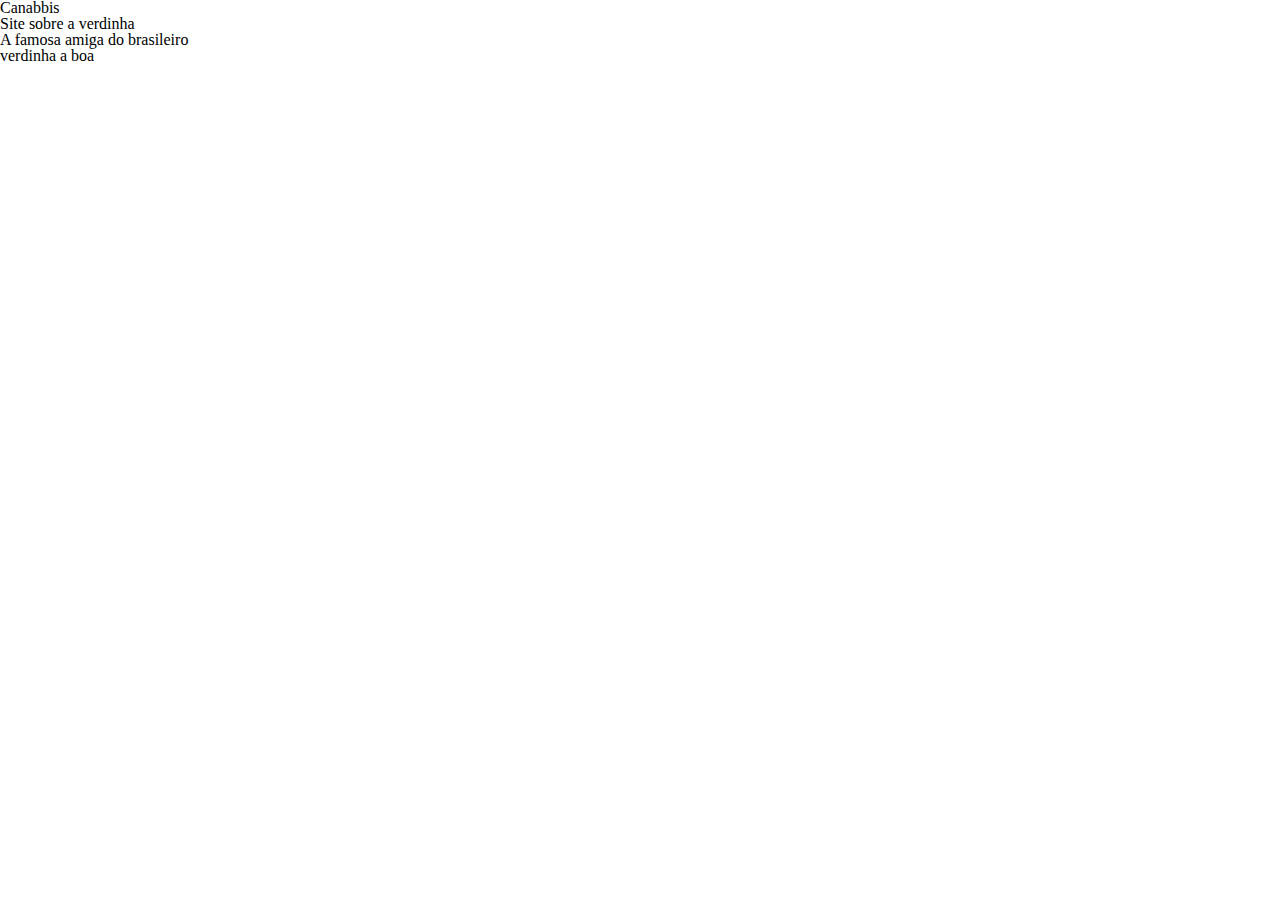
==== index.html @ f4972288 "Add files via upload" ====
<!DOCTYPE html>
<html lang="pt-br">
<head>
    <meta charset="UTF-8">
    <meta http-equiv="X-UA-Compatible" content="IE=edge">
    <meta name="viewport" content="width=device-width, initial-scale=1.0">
    <link rel="stylesheet" href="style.css">
    <link rel="stylesheet" href="reset.css">
    <title>A Erva</title>
</head>
<body>
   <!--cabeçalho--> <header> 
                       <h1> Canabbis</h1>
                       <h3> Site sobre a verdinha</h3>
                       <p> A famosa amiga do brasileiro</p>
                    </header>

   <!--conteudo-->  <main>

   <!--sessão-->    <section>
                       verdinha
                       a boa
                    </section>

                    </main> 

   <!--rodapé-->    <footer>

                    </footer>
</body>
</html>
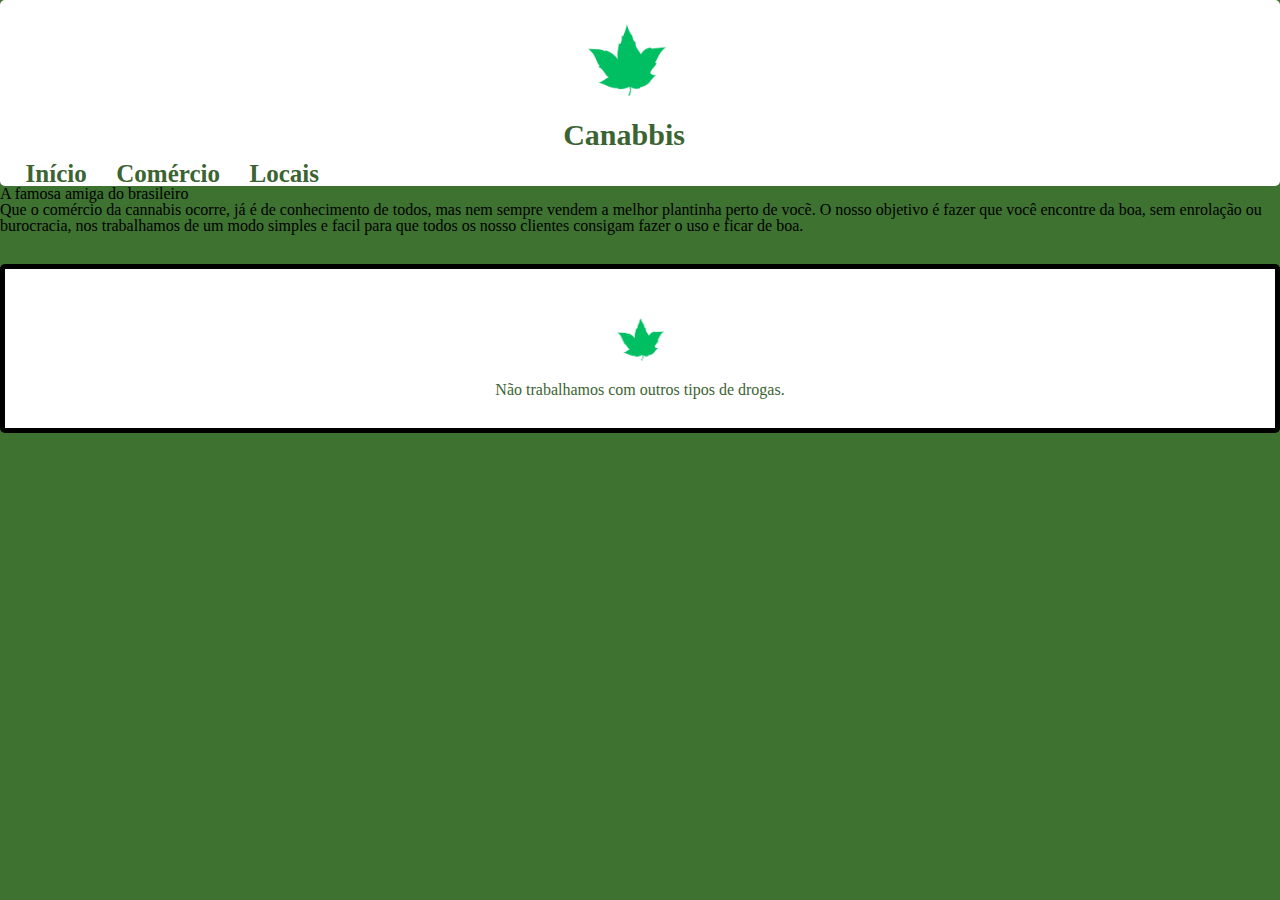
==== commit ca19ca90: "Add files via upload" ====
--- a/index.html
+++ b/index.html
@@ -4,28 +4,43 @@
     <meta charset="UTF-8">
     <meta http-equiv="X-UA-Compatible" content="IE=edge">
     <meta name="viewport" content="width=device-width, initial-scale=1.0">
+            <!-- zerando o css--> 
     <link rel="stylesheet" href="style.css">
     <link rel="stylesheet" href="reset.css">
+    <link rel="stylesheet" href="comercio.html">
+    <link rel="stylesheet" href="locais.html">
     <title>A Erva</title>
 </head>
 <body>
    <!--cabeçalho--> <header> 
-                       <h1> Canabbis</h1>
-                       <h3> Site sobre a verdinha</h3>
-                       <p> A famosa amiga do brasileiro</p>
+               <img class="logo" src="oga.png">
+               <h1 class="titulo"> Canabbis</h1>
+        <nav class="menu">
+             <ul>
+                    <li class="item-menu"><a href="index.html">Início</a> </li>
+                    <li class="item-menu"><a href="comercio.html">Comércio</a></li>
+                    <li class="item-menu"><a href="locais.html">Locais</a></li>
+             </ul>
+        </nav>
+                      <!-- <h3> Site sobre a verdinha</h3>
+                       <p> A famosa amiga do brasileiro</p> -->
                     </header>
 
    <!--conteudo-->  <main>
 
-   <!--sessão-->    <section>
-                       verdinha
-                       a boa
+   <!--sessão-->   
+                    <section> A famosa amiga do brasileiro</section>
+                    <section>
+                       Que o comércio da cannabis ocorre, já é de conhecimento de todos, mas nem sempre vendem a melhor plantinha perto de vocẽ. O nosso
+                       objetivo é fazer que você encontre da boa, sem enrolação ou burocracia, nos trabalhamos de um modo simples e facil para que todos
+                       os nosso clientes consigam fazer o uso e ficar de boa.
                     </section>
 
                     </main> 
 
-   <!--rodapé-->    <footer>
-
+   <!--rodapé-->    <footer class="rodape">
+        <img class="imgrodape" src="oga.png">
+        <p> Não trabalhamos com outros tipos de drogas.</p>
                     </footer>
 </body>
 </html>--- a/style.css
+++ b/style.css
@@ -0,0 +1,92 @@
+body {
+    background-color: rgb(62, 114, 49);
+ /* background-image: url ;
+    background-repeat: no-repeat;
+    background-position: ;
+    background-size:cover ; */
+    font-family: 'Lucida Sans', 'Lucida Sans Regular', 'Lucida Grande', 'Lucida Sans Unicode', Geneva, Verdana, sans-serif;
+}
+
+header {
+    /*background: url (oga.png) ;
+    background-repeat:center center ;
+    background-size: cover; */
+    background-color: rgb(255, 255, 255);
+    border: solid 210px rgb(0, 0, 0);
+    border-radius: 5px ;
+    margin-bottom: 10px;
+    
+}
+.logo {
+    height: 100px;
+    margin: 10px 45% 0;
+} 
+
+.titulo {
+    color: rgb(60, 100, 50);
+    font-size: 30px;
+    font-weight: bold;
+    line-height: 1.2;
+ /* text-align: center; */
+    margin: 10px 44% 0;
+    margin-top: 4px;
+    margin-bottom: 8px;
+}
+
+/*.menu {
+    border: solid 2px #0a0;
+    background-color: black;
+    padding: 12px 0;
+} */
+
+.item-menu {
+    display: inline-block;
+    margin: 0 0% 0 2%;
+    font-size: 25px;
+    font-weight: bold;
+ /* font-family: serif; */
+}
+
+.item-menu a {
+    text-decoration: none;
+    color: rgb(60, 100, 50);
+}
+
+.item-menu a:hover {
+    font-size: 26px;
+    color: rgb(30, 50, 25);;
+}
+
+/*div {
+    border: double 5px black;
+    background-color: blue;
+    color: blueviolet;
+    text-align: center;
+    width: 98%;
+} */
+
+ul {
+    list-style: none;
+}
+
+/* .texto {
+    background-color: ;
+    color; black
+} */
+ 
+.rodape {
+    background-color: rgb(255, 255, 255);
+    color: rgb(60, 100, 50);
+/*  border-top: solid 5px yellow; */
+    padding: 30px 0;
+    margin-top: 30px;
+    text-align: center;
+    border: solid 5px rgb(0, 0, 0);
+    border-radius: 5px ;
+    margin-bottom: 10px;
+}
+
+.rodape img {
+    height: 60px;
+    margin: 10px 45%;
+}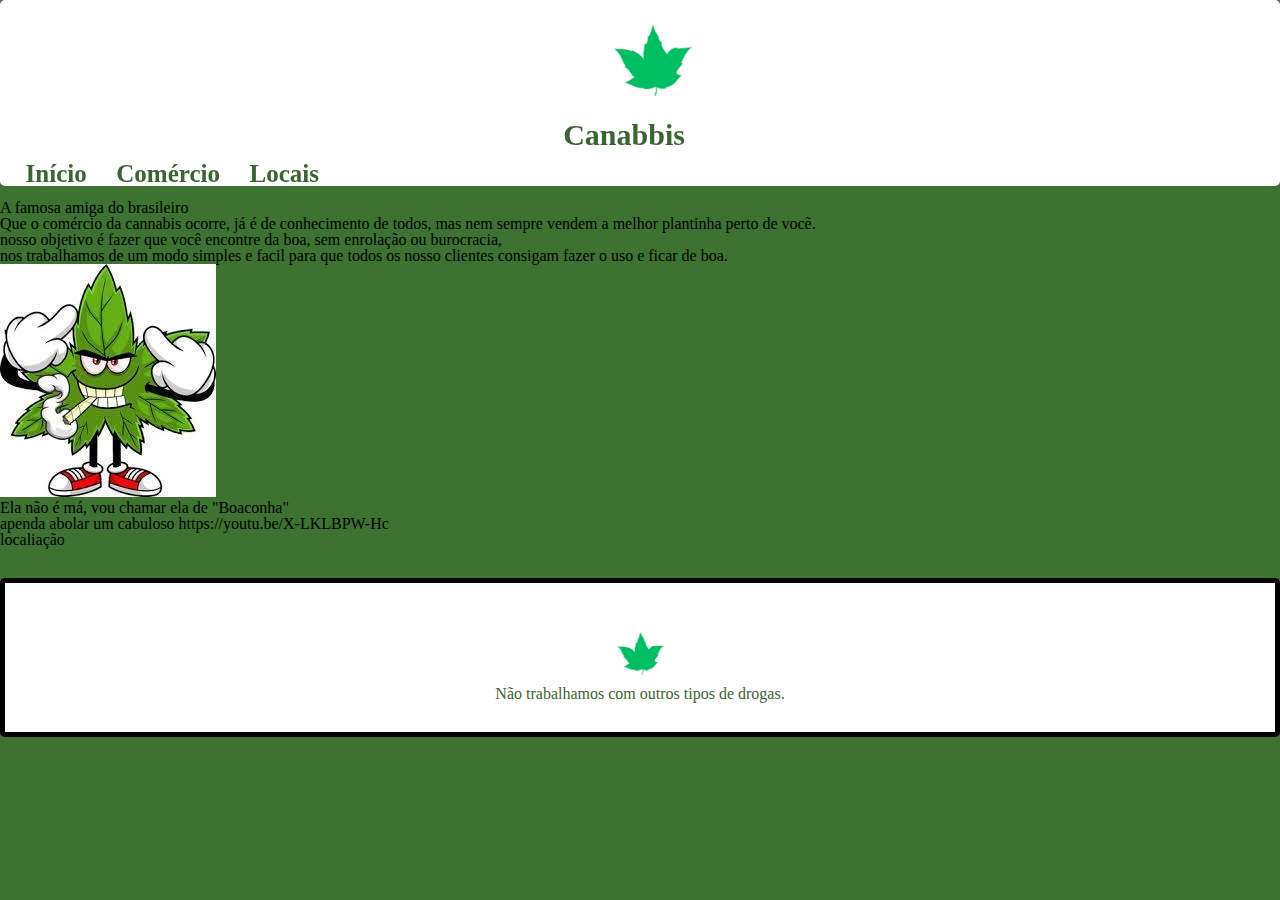
==== commit 6513ed68: "Add files via upload" ====
--- a/index.html
+++ b/index.html
@@ -13,7 +13,7 @@
 </head>
 <body>
    <!--cabeçalho--> <header> 
-               <img class="logo" src="oga.png">
+               <img class="logo" src="imagens/oga.png">
                <h1 class="titulo"> Canabbis</h1>
         <nav class="menu">
              <ul>
@@ -30,16 +30,26 @@
 
    <!--sessão-->   
                     <section> A famosa amiga do brasileiro</section>
+                    <section> 
+                               Que o comércio da cannabis ocorre, já é de conhecimento de todos, mas nem sempre vendem a melhor plantinha perto de vocẽ. 
+                     </section> 
+                     <section> nosso objetivo é fazer que você encontre da boa, sem enrolação ou burocracia, 
+                     </section>
+                     <section>
+                               nos trabalhamos de um modo simples e facil para que todos os nosso clientes consigam fazer o uso e ficar de boa.
+                    </section>
                     <section>
-                       Que o comércio da cannabis ocorre, já é de conhecimento de todos, mas nem sempre vendem a melhor plantinha perto de vocẽ. O nosso
-                       objetivo é fazer que você encontre da boa, sem enrolação ou burocracia, nos trabalhamos de um modo simples e facil para que todos
-                       os nosso clientes consigam fazer o uso e ficar de boa.
-                    </section>
-
+                    <img src="imagens/erv.jpeg"> <p>Ela não é má, vou chamar ela de "Boaconha"</p>
+                    <section>
+                    <p> apenda abolar um cabuloso https://youtu.be/X-LKLBPW-Hc </p>
+                  </section>
+                  <section>
+                     localiação 
+                  </section>
                     </main> 
 
    <!--rodapé-->    <footer class="rodape">
-        <img class="imgrodape" src="oga.png">
+        <img class="imgrodape" src="imagens/oga.png">
         <p> Não trabalhamos com outros tipos de drogas.</p>
                     </footer>
 </body>
--- a/style.css
+++ b/style.css
@@ -15,11 +15,17 @@
     border: solid 210px rgb(0, 0, 0);
     border-radius: 5px ;
     margin-bottom: 10px;
+   /* bottom: ;
+    left: 50px;
+    right: 50px; */
+    position: fixed;
+    width: 100%;
+    top: 0;
     
 }
 .logo {
     height: 100px;
-    margin: 10px 45% 0;
+    margin: 10px 47% 0;
 } 
 
 .titulo {
@@ -88,5 +94,11 @@
 
 .rodape img {
     height: 60px;
-    margin: 10px 45%;
-}+    margin: 10px 45% 0;
+}
+
+main {
+    margin-top: 200px ;
+}
+
+
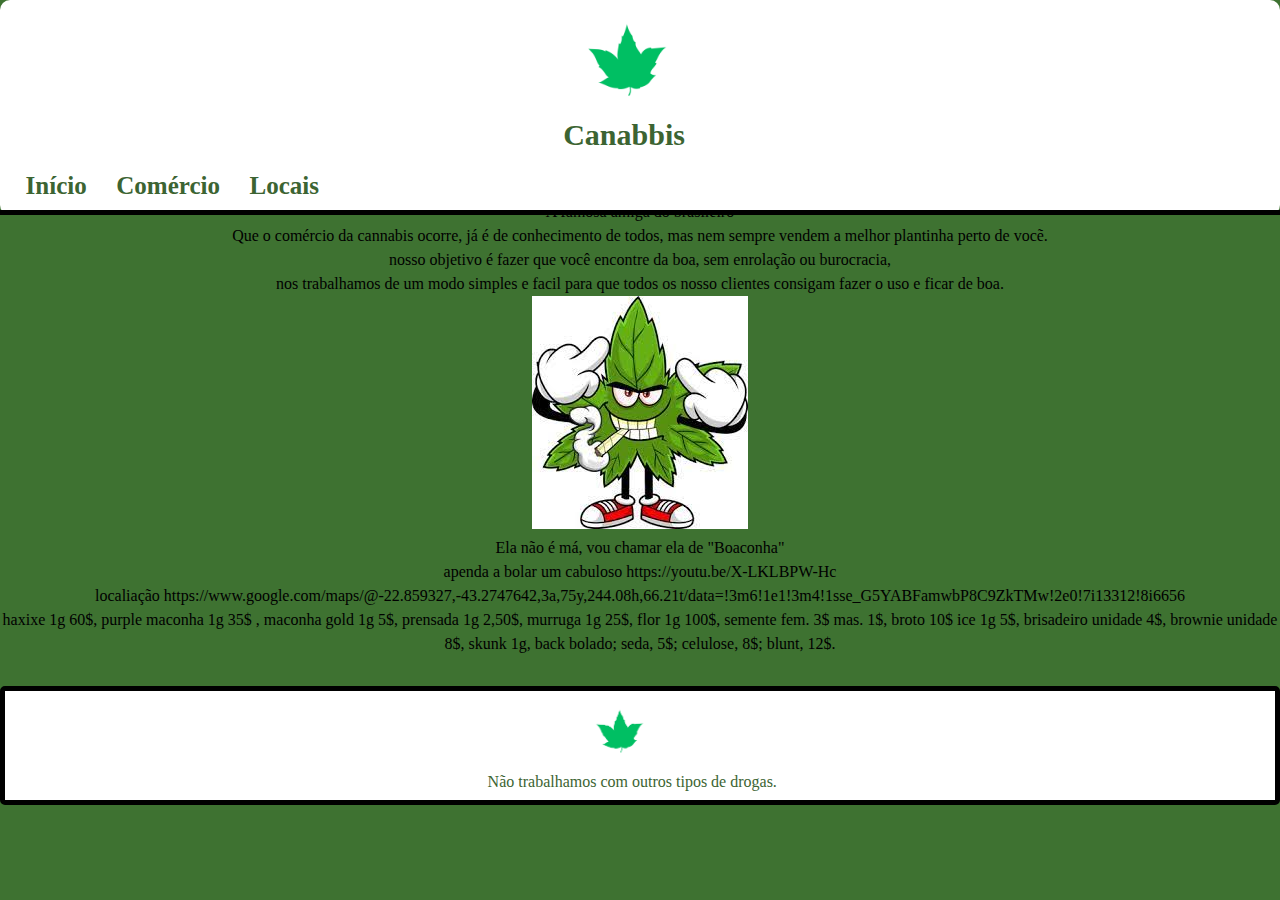
==== commit 47fe0746: "Add files via upload" ====
--- a/index.html
+++ b/index.html
@@ -41,15 +41,18 @@
                     <section>
                     <img src="imagens/erv.jpeg"> <p>Ela não é má, vou chamar ela de "Boaconha"</p>
                     <section>
-                    <p> apenda abolar um cabuloso https://youtu.be/X-LKLBPW-Hc </p>
+                    <p> apenda a bolar um cabuloso https://youtu.be/X-LKLBPW-Hc </p>
                   </section>
                   <section>
                      localiação 
+                     https://www.google.com/maps/@-22.859327,-43.2747642,3a,75y,244.08h,66.21t/data=!3m6!1e1!3m4!1sse_G5YABFamwbP8C9ZkTMw!2e0!7i13312!8i6656
                   </section>
+                  haxixe 1g 60$, purple maconha 1g 35$ , maconha gold 1g 5$, prensada 1g 2,50$, murruga 1g 25$, flor 1g 100$, semente fem. 3$ mas. 1$, broto 10$
+                  ice 1g 5$, brisadeiro unidade 4$, brownie unidade 8$, skunk 1g, back bolado; seda, 5$; celulose, 8$; blunt, 12$. 
                     </main> 
 
    <!--rodapé-->    <footer class="rodape">
-        <img class="imgrodape" src="imagens/oga.png">
+        <img src="imagens/oga.png">
         <p> Não trabalhamos com outros tipos de drogas.</p>
                     </footer>
 </body>
--- a/style.css
+++ b/style.css
@@ -12,9 +12,10 @@
     background-repeat:center center ;
     background-size: cover; */
     background-color: rgb(255, 255, 255);
-    border: solid 210px rgb(0, 0, 0);
-    border-radius: 5px ;
+    border: solid 9px rgb(0, 0, 0);
+    border-radius: 10px ;
     margin-bottom: 10px;
+    
    /* bottom: ;
     left: 50px;
     right: 50px; */
@@ -25,7 +26,7 @@
 }
 .logo {
     height: 100px;
-    margin: 10px 47% 0;
+    margin: 10px 45% 0;
 } 
 
 .titulo {
@@ -33,17 +34,16 @@
     font-size: 30px;
     font-weight: bold;
     line-height: 1.2;
- /* text-align: center; */
+/*  text-align: center; */
     margin: 10px 44% 0;
     margin-top: 4px;
     margin-bottom: 8px;
 }
 
-/*.menu {
-    border: solid 2px #0a0;
-    background-color: black;
+.menu {
+    border-bottom: solid 5px black;
     padding: 12px 0;
-} */
+} 
 
 .item-menu {
     display: inline-block;
@@ -83,22 +83,29 @@
 .rodape {
     background-color: rgb(255, 255, 255);
     color: rgb(60, 100, 50);
-/*  border-top: solid 5px yellow; */
-    padding: 30px 0;
+/*  border-top: solid 5px yellow
+    padding: 30px 0;*/
     margin-top: 30px;
-    text-align: center;
     border: solid 5px rgb(0, 0, 0);
     border-radius: 5px ;
-    margin-bottom: 10px;
+    margin-bottom: 5px;
 }
 
 .rodape img {
     height: 60px;
-    margin: 10px 45% 0;
+    margin: 10px 46% 0;
+}
+
+.rodape p {
+    width: 400px;
+    margin: 10px 38% 10px;
+
 }
 
 main {
     margin-top: 200px ;
+    text-align: center;
+    line-height: 1.5;
 }
 
 
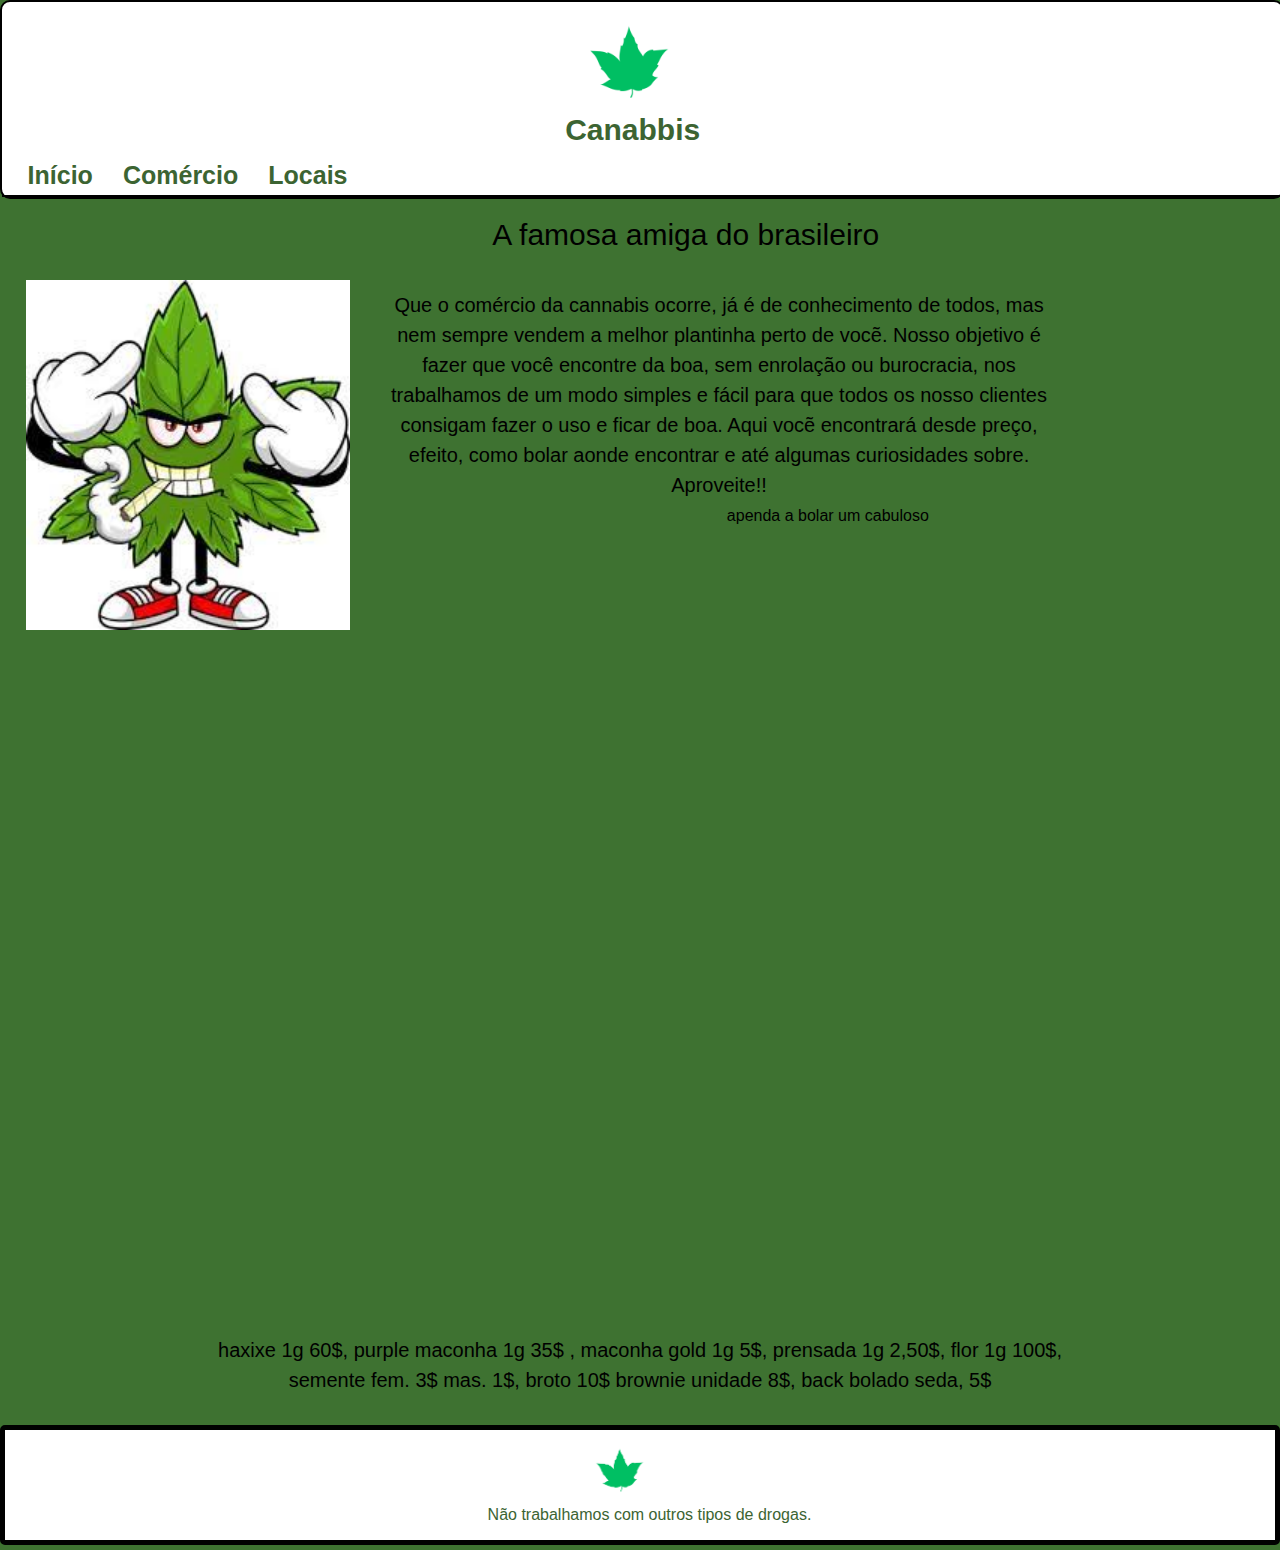
==== commit e5a97a21: "Add files via upload" ====
--- a/index.html
+++ b/index.html
@@ -5,10 +5,8 @@
     <meta http-equiv="X-UA-Compatible" content="IE=edge">
     <meta name="viewport" content="width=device-width, initial-scale=1.0">
             <!-- zerando o css--> 
+    <link rel="stylesheet" href="reset.css">
     <link rel="stylesheet" href="style.css">
-    <link rel="stylesheet" href="reset.css">
-    <link rel="stylesheet" href="comercio.html">
-    <link rel="stylesheet" href="locais.html">
     <title>A Erva</title>
 </head>
 <body>
@@ -29,26 +27,24 @@
    <!--conteudo-->  <main>
 
    <!--sessão-->   
-                    <section> A famosa amiga do brasileiro</section>
-                    <section> 
-                               Que o comércio da cannabis ocorre, já é de conhecimento de todos, mas nem sempre vendem a melhor plantinha perto de vocẽ. 
-                     </section> 
-                     <section> nosso objetivo é fazer que você encontre da boa, sem enrolação ou burocracia, 
-                     </section>
-                     <section>
-                               nos trabalhamos de um modo simples e facil para que todos os nosso clientes consigam fazer o uso e ficar de boa.
-                    </section>
+                    <p class="subtitulo"> A famosa amiga do brasileiro</p>
+                    <img src="imagens/erv.jpeg">
+                    <p class="texto"> 
+                              Que o comércio da cannabis ocorre, já é de conhecimento de todos, mas nem sempre vendem a melhor plantinha perto de vocẽ.
+                              Nosso objetivo é fazer que você encontre da boa, sem enrolação ou burocracia, nos trabalhamos de um modo simples e fácil para que 
+                              todos os nosso clientes consigam fazer o uso e ficar de boa. Aqui vocẽ encontrará desde preço, efeito, como bolar aonde encontrar
+                              e até algumas curiosidades sobre. Aproveite!!
+                    </p>
                     <section>
-                    <img src="imagens/erv.jpeg"> <p>Ela não é má, vou chamar ela de "Boaconha"</p>
-                    <section>
-                    <p> apenda a bolar um cabuloso https://youtu.be/X-LKLBPW-Hc </p>
+                    <p class="youtube"> apenda a bolar um cabuloso </p>
                   </section>
                   <section>
-                     localiação 
-                     https://www.google.com/maps/@-22.859327,-43.2747642,3a,75y,244.08h,66.21t/data=!3m6!1e1!3m4!1sse_G5YABFamwbP8C9ZkTMw!2e0!7i13312!8i6656
-                  </section>
-                  haxixe 1g 60$, purple maconha 1g 35$ , maconha gold 1g 5$, prensada 1g 2,50$, murruga 1g 25$, flor 1g 100$, semente fem. 3$ mas. 1$, broto 10$
-                  ice 1g 5$, brisadeiro unidade 4$, brownie unidade 8$, skunk 1g, back bolado; seda, 5$; celulose, 8$; blunt, 12$. 
+                     <iframe width="560" height="320" class="youtube" src="https://www.youtube.com/embed/X-LKLBPW-Hc" title="YouTube video player" frameborder="0" allow="accelerometer; autoplay; clipboard-write; encrypted-media; gyroscope; picture-in-picture; web-share" allowfullscreen></iframe>
+                  </section> 
+                  <iframe src="https://www.google.com/maps/embed?pb=!1m18!1m12!1m3!1d1838.210056833746!2d-43.27069443794362!3d-22.86093415361458!2m3!1f0!2f0!3f0!3m2!1i1024!2i768!4f13.1!3m3!1m2!1s0x997c7352b8f01f%3A0xdc43e9597c8e45ad!2sComplexo%20do%20Alem%C3%A3o%2C%20Rio%20de%20Janeiro%20-%20RJ!5e0!3m2!1spt-BR!2sbr!4v1684507764862!5m2!1spt-BR!2sbr" width="600" height="450" style="border:0;" allowfullscreen="" loading="lazy" referrerpolicy="no-referrer-when-downgrade"></iframe>
+                  <p class="texto">
+                  haxixe 1g 60$, purple maconha 1g 35$ , maconha gold 1g 5$, prensada 1g 2,50$, flor 1g 100$, semente fem. 3$ mas. 1$, broto 10$
+                  brownie unidade 8$, back bolado seda, 5$ </p>
                     </main> 
 
    <!--rodapé-->    <footer class="rodape">
--- a/style.css
+++ b/style.css
@@ -12,10 +12,9 @@
     background-repeat:center center ;
     background-size: cover; */
     background-color: rgb(255, 255, 255);
-    border: solid 9px rgb(0, 0, 0);
+    border: solid 2px rgb(0, 0, 0);
     border-radius: 10px ;
     margin-bottom: 10px;
-    
    /* bottom: ;
     left: 50px;
     right: 50px; */
@@ -41,8 +40,8 @@
 }
 
 .menu {
-    border-bottom: solid 5px black;
-    padding: 12px 0;
+    border-bottom: solid 2px black;
+    padding: 7px 0;
 } 
 
 .item-menu {
@@ -103,9 +102,35 @@
 }
 
 main {
-    margin-top: 200px ;
+    margin-top: 220px ;
     text-align: center;
     line-height: 1.5;
 }
 
+.subtitulo {
+    height: 50px;
+    font-size: 30px;
+    width: 450px;
+    margin: 30px 36% 10px;
+}
 
+p {
+    font-size: 10;
+    line-height: 30px;
+}
+
+.texto {
+    font-family: Verdana, Geneva, Tahoma, sans-serif;
+    margin: 20px 17% 1px;
+    font-size: 20px;
+}
+
+img {
+    margin: 0px 2% 0px;
+    float: left;
+    height: 350px;
+}
+
+.youtube {
+    text-align: center;
+}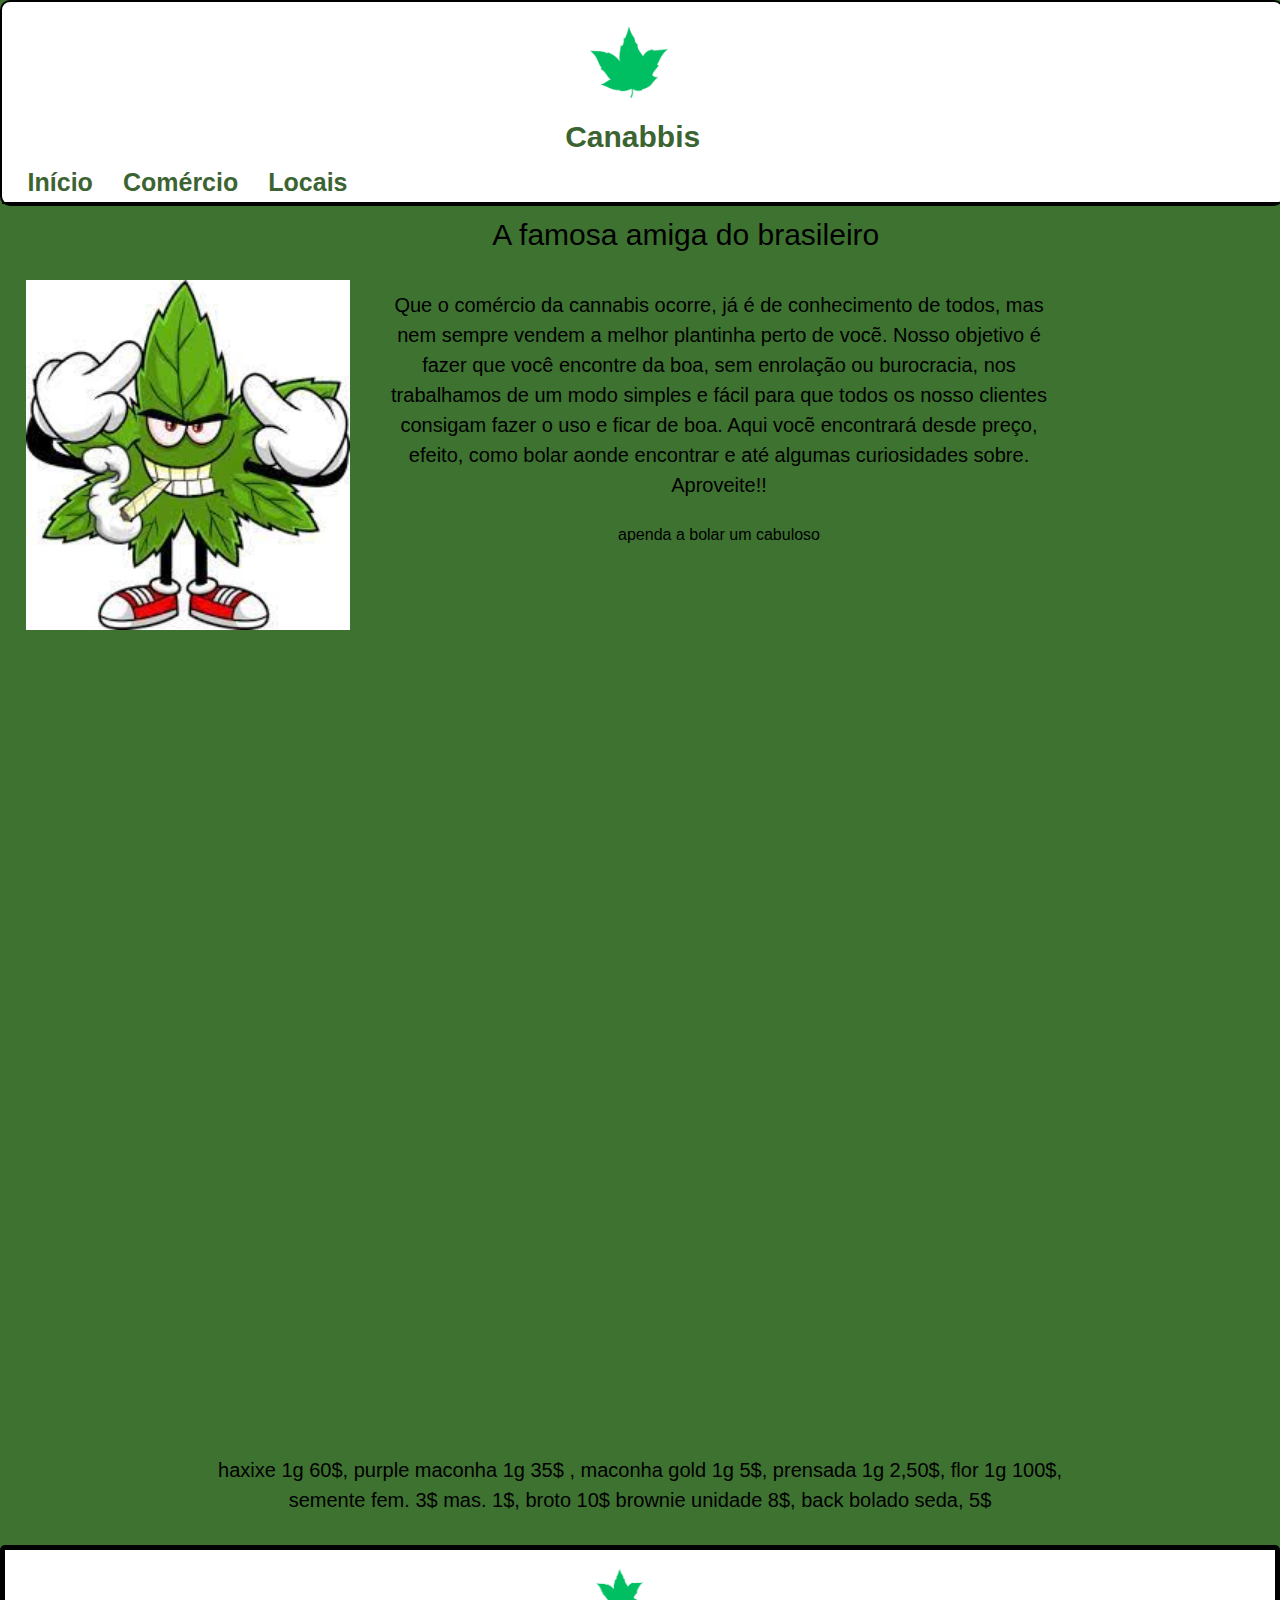
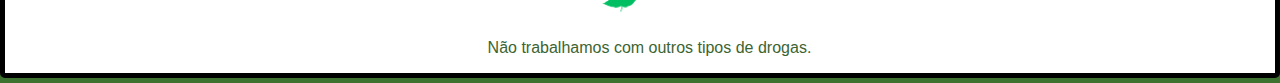
==== commit 8bcf1504: "Add files via upload" ====
--- a/index.html
+++ b/index.html
@@ -28,7 +28,7 @@
 
    <!--sessão-->   
                     <p class="subtitulo"> A famosa amiga do brasileiro</p>
-                    <img src="imagens/erv.jpeg">
+                    <img class="boaconha" src="imagens/erv.jpeg">
                     <p class="texto"> 
                               Que o comércio da cannabis ocorre, já é de conhecimento de todos, mas nem sempre vendem a melhor plantinha perto de vocẽ.
                               Nosso objetivo é fazer que você encontre da boa, sem enrolação ou burocracia, nos trabalhamos de um modo simples e fácil para que 
--- a/style.css
+++ b/style.css
@@ -125,12 +125,33 @@
     font-size: 20px;
 }
 
-img {
+.boaconha {
     margin: 0px 2% 0px;
     float: left;
     height: 350px;
 }
 
 .youtube {
-    text-align: center;
-}+    margin: 20px 17% 1px;
+}
+
+.gold {
+    height: 200px;
+    float: left;
+}
+
+table {
+    
+}
+
+.pe{
+    padding: 10px;
+    height: 200px;
+}
+
+.pe p{
+    font-size: 30px;
+    margin-top: 100px;
+    margin-bottom: 50px;
+}
+
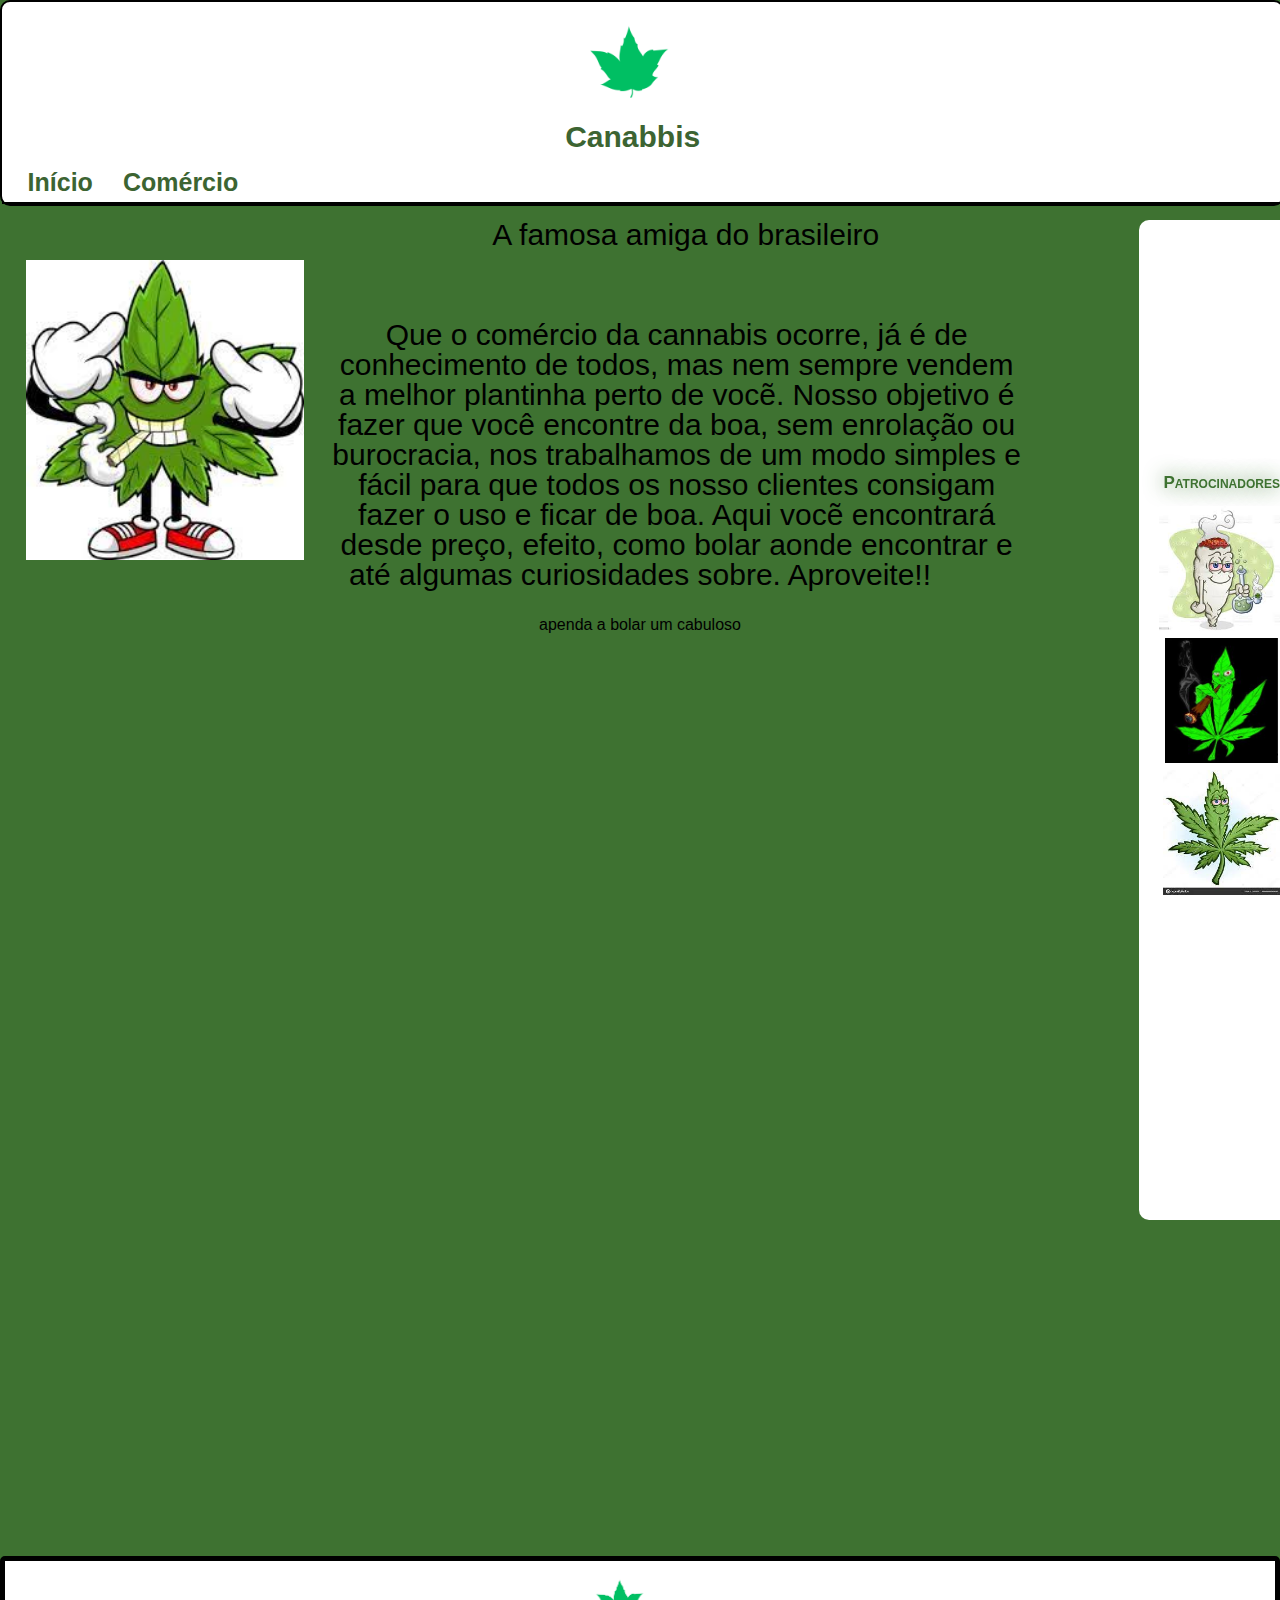
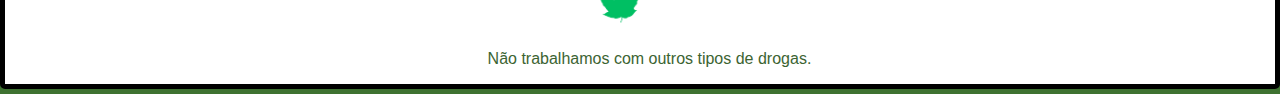
==== commit ee8554b0: "Add files via upload" ====
--- a/index.html
+++ b/index.html
@@ -17,7 +17,6 @@
              <ul>
                     <li class="item-menu"><a href="index.html">Início</a> </li>
                     <li class="item-menu"><a href="comercio.html">Comércio</a></li>
-                    <li class="item-menu"><a href="locais.html">Locais</a></li>
              </ul>
         </nav>
                       <!-- <h3> Site sobre a verdinha</h3>
@@ -39,12 +38,20 @@
                     <p class="youtube"> apenda a bolar um cabuloso </p>
                   </section>
                   <section>
-                     <iframe width="560" height="320" class="youtube" src="https://www.youtube.com/embed/X-LKLBPW-Hc" title="YouTube video player" frameborder="0" allow="accelerometer; autoplay; clipboard-write; encrypted-media; gyroscope; picture-in-picture; web-share" allowfullscreen></iframe>
+                     <iframe width="600" height="400" class="youtube" src="https://www.youtube.com/embed/X-LKLBPW-Hc" title="YouTube video player" frameborder="0"
+                     allow="accelerometer; autoplay; clipboard-write; encrypted-media; gyroscope; picture-in-picture; web-share" allowfullscreen></iframe>
                   </section> 
-                  <iframe src="https://www.google.com/maps/embed?pb=!1m18!1m12!1m3!1d1838.210056833746!2d-43.27069443794362!3d-22.86093415361458!2m3!1f0!2f0!3f0!3m2!1i1024!2i768!4f13.1!3m3!1m2!1s0x997c7352b8f01f%3A0xdc43e9597c8e45ad!2sComplexo%20do%20Alem%C3%A3o%2C%20Rio%20de%20Janeiro%20-%20RJ!5e0!3m2!1spt-BR!2sbr!4v1684507764862!5m2!1spt-BR!2sbr" width="600" height="450" style="border:0;" allowfullscreen="" loading="lazy" referrerpolicy="no-referrer-when-downgrade"></iframe>
-                  <p class="texto">
-                  haxixe 1g 60$, purple maconha 1g 35$ , maconha gold 1g 5$, prensada 1g 2,50$, flor 1g 100$, semente fem. 3$ mas. 1$, broto 10$
-                  brownie unidade 8$, back bolado seda, 5$ </p>
+                  <iframe src="https://www.google.com/maps/embed?pb=!1m18!1m12!1m3!1d1838.210056833746!2d-43.27069443794362!3d-22.86093415361458!2m3!1f0!2f0!3f0!3m2!
+                  1i1024!2i768!4f13.1!3m3!1m2!1s0x997c7352b8f01f%3A0xdc43e9597c8e45ad!2sComplexo%20do%20Alem%C3%A3o%2C%20Rio%20de%20Janeiro%20-%20RJ!5e0!3m2!1spt-BR!
+                  2sbr!4v1684507764862!5m2!1spt-BR!2sbr" width="600" height="450" style="border:0;" allowfullscreen="" loading="lazy" referrerpolicy="no-referrer-when
+                  -downgrade"></iframe>
+                  <aside class="patro">
+                     <h3 class="patroti">Patrocinadores</h3> 
+                  <img height="125px" src="imagens/aboa.jpeg">
+                  <img height="125px" src="imagens/eu.jpg">
+                  <img height="125px" src="imagens/doa.jpeg">
+
+                  </aside>
                     </main> 
 
    <!--rodapé-->    <footer class="rodape">
--- a/style.css
+++ b/style.css
@@ -108,7 +108,7 @@
 }
 
 .subtitulo {
-    height: 50px;
+    height: 30px;
     font-size: 30px;
     width: 450px;
     margin: 30px 36% 10px;
@@ -121,14 +121,14 @@
 
 .texto {
     font-family: Verdana, Geneva, Tahoma, sans-serif;
-    margin: 20px 17% 1px;
-    font-size: 20px;
+    margin: 70px 20% 5px;
+    font-size: 30px;
 }
 
 .boaconha {
     margin: 0px 2% 0px;
     float: left;
-    height: 350px;
+    height: 300px;
 }
 
 .youtube {
@@ -140,10 +140,6 @@
     float: left;
 }
 
-table {
-    
-}
-
 .pe{
     padding: 10px;
     height: 200px;
@@ -151,7 +147,30 @@
 
 .pe p{
     font-size: 30px;
-    margin-top: 100px;
+    margin-top:55px;
     margin-bottom: 50px;
+    margin-left: 20%;
+    text-align: left;
 }
 
+.patro{
+    min-height: 500px;
+    position: absolute;
+    top: 220px;
+    left: 89%;
+    border-radius: 10px;
+    margin-right: 3%;
+    padding: 250px 20px;
+    background-color: rgb(255, 255, 255);
+}
+
+.patroti{
+    text-align: center;
+    font-size: 17px;
+    color: rgb(62, 114, 49);
+    font-weight: bold;
+    text-shadow: 0px 0px 20px rgb(62, 114, 49);
+    font-variant: small-caps;
+    margin-bottom: 10px;
+}
+
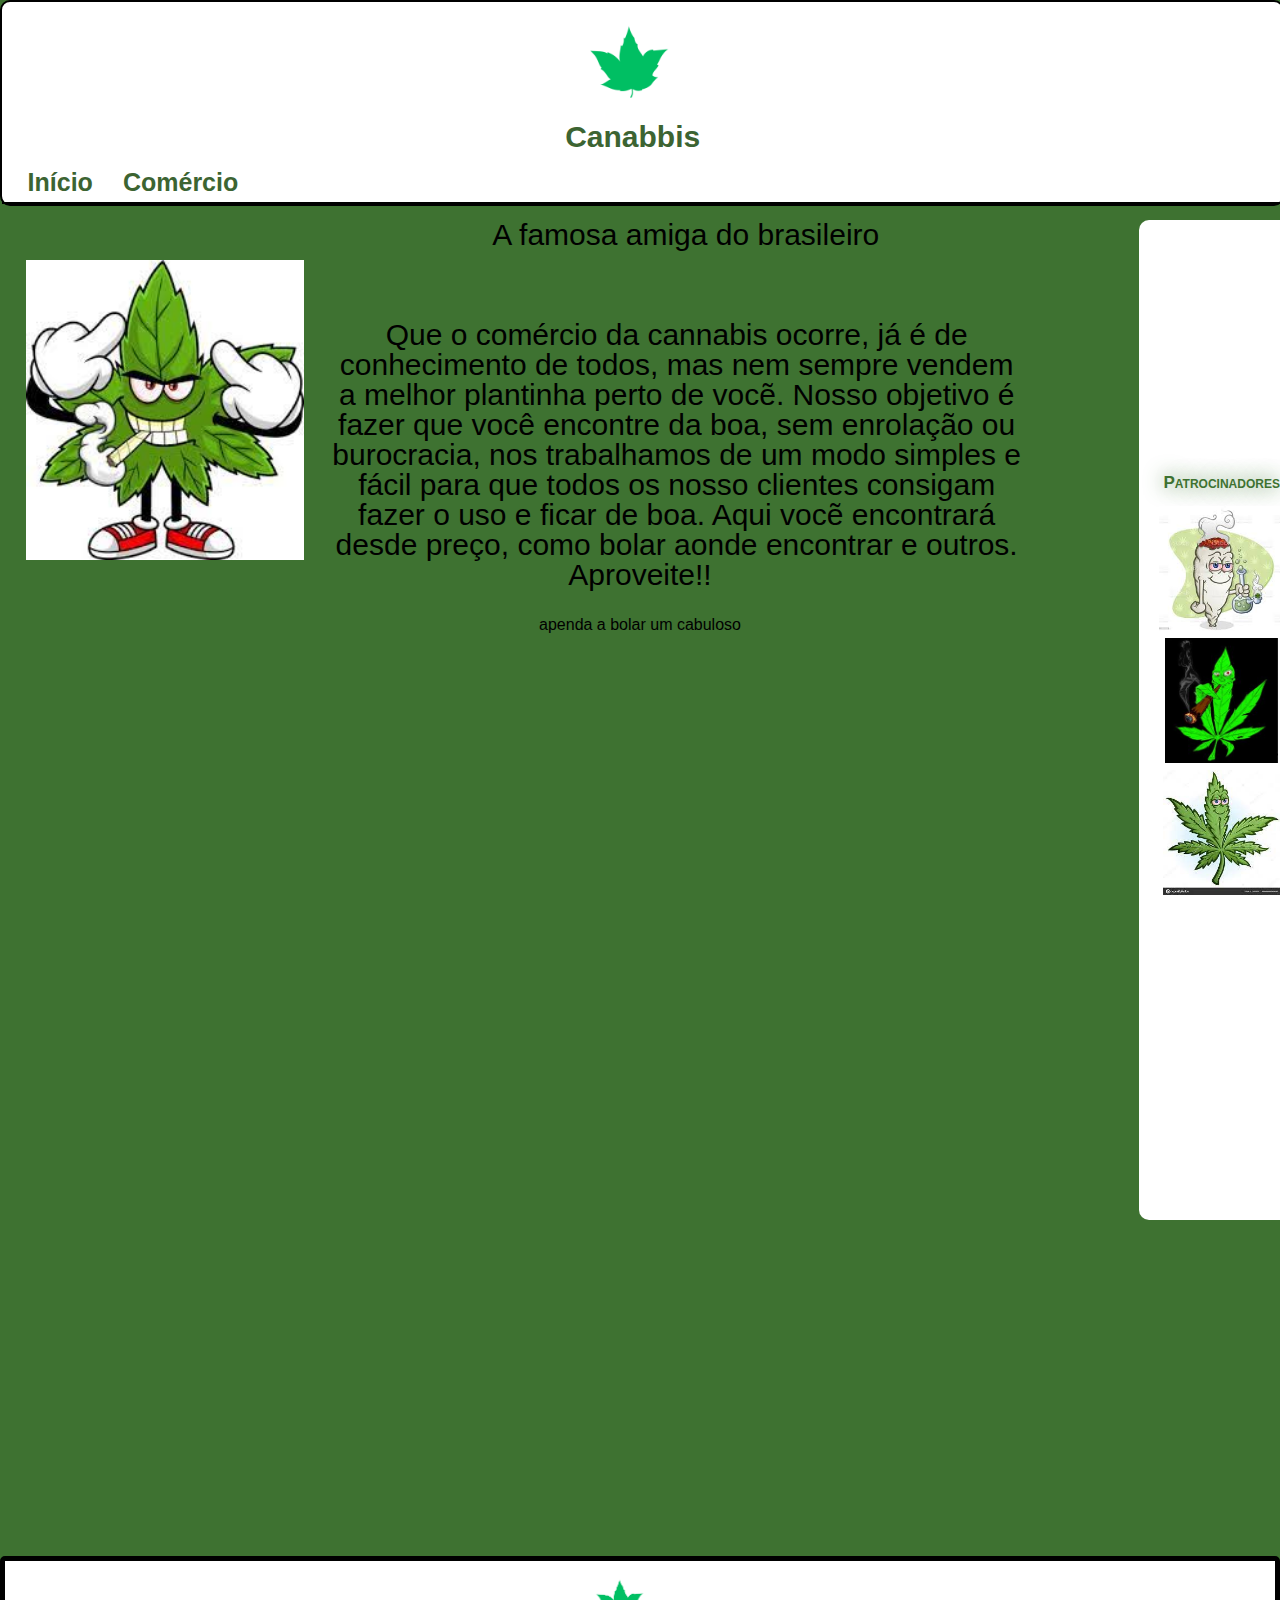
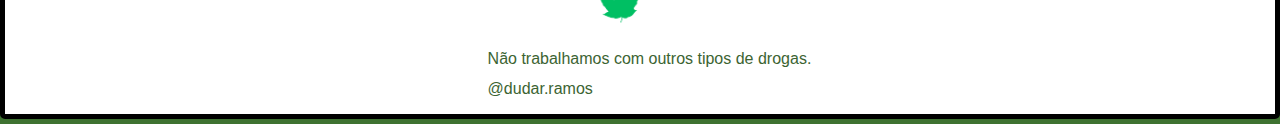
==== commit da7f27ce: "Add files via upload" ====
--- a/index.html
+++ b/index.html
@@ -31,8 +31,8 @@
                     <p class="texto"> 
                               Que o comércio da cannabis ocorre, já é de conhecimento de todos, mas nem sempre vendem a melhor plantinha perto de vocẽ.
                               Nosso objetivo é fazer que você encontre da boa, sem enrolação ou burocracia, nos trabalhamos de um modo simples e fácil para que 
-                              todos os nosso clientes consigam fazer o uso e ficar de boa. Aqui vocẽ encontrará desde preço, efeito, como bolar aonde encontrar
-                              e até algumas curiosidades sobre. Aproveite!!
+                              todos os nosso clientes consigam fazer o uso e ficar de boa. Aqui vocẽ encontrará desde preço, como bolar aonde encontrar
+                              e outros. Aproveite!!
                     </p>
                     <section>
                     <p class="youtube"> apenda a bolar um cabuloso </p>
@@ -56,7 +56,8 @@
 
    <!--rodapé-->    <footer class="rodape">
         <img src="imagens/oga.png">
-        <p> Não trabalhamos com outros tipos de drogas.</p>
+        <p> Não trabalhamos com outros tipos de drogas.
+        @dudar.ramos</p>
                     </footer>
 </body>
 </html>--- a/style.css
+++ b/style.css
@@ -21,6 +21,7 @@
     position: fixed;
     width: 100%;
     top: 0;
+    z-index: 2;
     
 }
 .logo {
